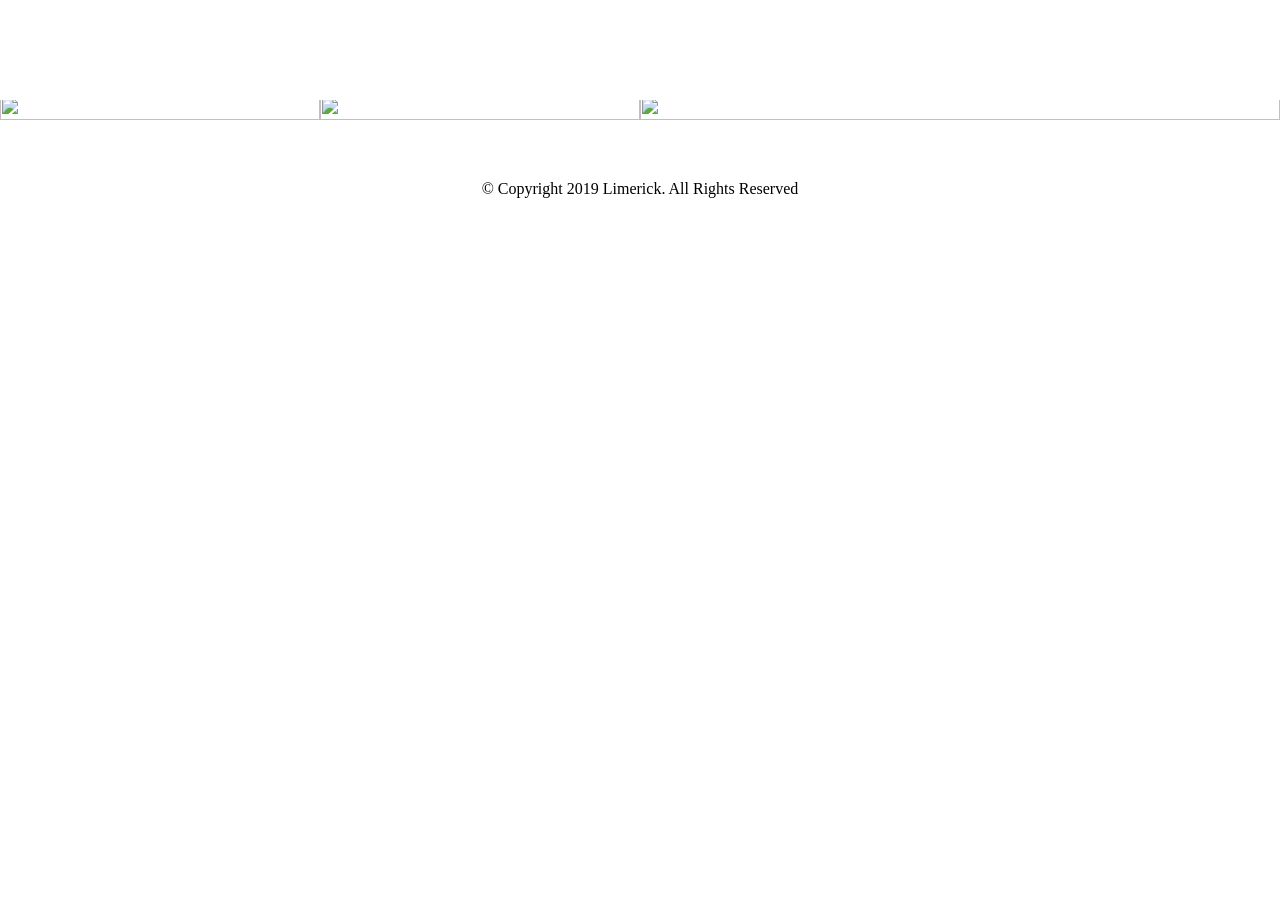
==== Gridtemplate.html @ d4066b9b "initial commit" ====
<!doctype html>
<html lang="en">
  <head>
    <meta charset="UTF-8" />
    <meta name="viewport" content="width=device-width, initial-scale=1.0" />
    <link
      rel="stylesheet"
      href="https://cdnjs.cloudflare.com/ajax/libs/remixicon/4.6.0/remixicon.css"
      integrity="sha512-kJlvECunwXftkPwyvHbclArO8wszgBGisiLeuDFwNM8ws+wKIw0sv1os3ClWZOcrEB2eRXULYUsm8OVRGJKwGA=="
      crossorigin="anonymous"
      referrerpolicy="no-referrer"
    />
    <link rel="stylesheet" href="grid.css" />
    <title>Document</title>
  </head>
  <body>
    <header>
      <nav>
        <img
          src="https://t.commonsupport.com/limerick/images/logo.png"
          alt=""
        />
        <ul>
          <li><i class="ri-menu-line"></i></li>
          <li><i class="ri-facebook-fill"></i></li>
          <li><i class="ri-twitter-fill"></i></li>
          <li><i class="ri-google-line"></i></li>
          <li><i class="ri-flag-line"></i></li>
        </ul>
      </nav>
    </header>
    <section id="main">
      <div class="img-box">
        <img
          src="https://t.commonsupport.com/limerick/images/gallery/1.jpg"
          alt=""
        />
      </div>

      <div class="img-box">
        <img
          src="https://t.commonsupport.com/limerick/images/gallery/2.jpg"
          alt=""
        />
        <div class="pink"></div>
        <div class="black"></div>
        <div class="box-p">

            <div class="box1">
                <i class="ri-link"></i>
            </div>
            <div class="box2">
                <i class="ri-search-line"></i>
            </div>
        </div>
      </div>

      <div class="img-box">
        <img
          src="https://t.commonsupport.com/limerick/images/gallery/3.jpg"
          alt=""
        />
      </div>

      <div class="img-box">
        <img
          src="https://t.commonsupport.com/limerick/images/gallery/4.jpg"
          alt=""
        />
        <div class="pink"></div>
        <div class="black"></div>
        <div class="box-p">

            <div class="box1">
                <i class="ri-link"></i>
            </div>
            <div class="box2">
                <i class="ri-search-line"></i>
            </div>
        </div>
      </div>

      <div class="img-box">
        <img
          src="https://t.commonsupport.com/limerick/images/gallery/5.jpg"
          alt=""
        />
        <div class="pink"></div>
        <div class="black"></div>
        <div class="box-p">

            <div class="box1">
                <i class="ri-link"></i>
            </div>
            <div class="box2">
                <i class="ri-search-line"></i>
            </div>
        </div>
      </div>

      <div class="img-box">
        <img
          src="https://t.commonsupport.com/limerick/images/gallery/6.jpg"
          alt=""
        />
        <div class="pink"></div>
        <div class="black"></div>
        <div class="box-p">

            <div class="box1">
                <i class="ri-link"></i>
            </div>
            <div class="box2">
                <i class="ri-search-line"></i>
            </div>
        </div>
      </div>

      <div class="img-box">
        <img
          src="https://t.commonsupport.com/limerick/images/gallery/7.jpg"
          alt=""
        />
      </div>

      <div class="img-box">
        <img
          src="https://t.commonsupport.com/limerick/images/gallery/8.jpg"
          alt=""
        />
        <div class="pink"></div>
        <div class="black"></div>
        <div class="box-p">

            <div class="box1">
                <i class="ri-link"></i>
            </div>
            <div class="box2">
                <i class="ri-search-line"></i>
            </div>
        </div>
      </div>

      <div class="img-box">
        <img
          src="https://t.commonsupport.com/limerick/images/gallery/10.jpg"
          alt=""
        />
        <div class="pink"></div>
        <div class="black"></div>
        <div class="box-p">

            <div class="box1">
                <i class="ri-link"></i>
            </div>
            <div class="box2">
                <i class="ri-search-line"></i>
            </div>
        </div>
      </div>

      <div class="img-box">
        <img
          src="https://t.commonsupport.com/limerick/images/gallery/9.jpg"
          alt=""
        />
        <div class="pink"></div>
        <div class="black"></div>
        <div class="box-p">

            <div class="box1">
                <i class="ri-link"></i>
            </div>
            <div class="box2">
                <i class="ri-search-line"></i>
            </div>
        </div>
      </div>

      <div class="img-box">
        <img
          src="https://t.commonsupport.com/limerick/images/gallery/11.jpg"
          alt=""
        />
      </div>

      <div class="img-box">
        <img
          src="https://t.commonsupport.com/limerick/images/gallery/12.jpg"
          alt=""
        />
        <div class="pink"></div>
        <div class="black"></div>
        <div class="box-p">

            <div class="box1">
                <i class="ri-link"></i>
            </div>
            <div class="box2">
                <i class="ri-search-line"></i>
            </div>
        </div>
      </div>

      <div class="img-box">
        <img
          src="https://t.commonsupport.com/limerick/images/gallery/13.jpg"
          alt=""
        />
      </div>

      <div class="img-box">
        <img
          src="https://t.commonsupport.com/limerick/images/gallery/14.jpg"
          alt=""
        />
      </div>
    </section>
    <footer>
      <img src="https://t.commonsupport.com/limerick/images/logo.png" alt="" />
      <span>© Copyright 2019 Limerick. All Rights Reserved</span>
      <ul>
        <li><i class="ri-menu-line"></i></li>
        <li><i class="ri-facebook-fill"></i></li>
        <li><i class="ri-twitter-fill"></i></li>
        <li><i class="ri-google-line"></i></li>
        <li><i class="ri-flag-line"></i></li>
      </ul>
    </footer>
  </body>
</html>
---- grid.css ----
* {
  box-sizing: border-box;

  padding: 0;
  margin: 0;
  cursor: pointer;
  /* border: 2px solid black; */
}
html,
body {
  width: 100%;
  height: 100%;
}
nav {
  position: fixed;
  top: 0;
  padding: 0px 50px;
  display: flex;
  align-items: center;
  justify-content: space-between;
  width: 100%;
  height: 100px;
  z-index: 9;
  background-color: white;
}
nav ul {
  gap: 30px;
  list-style: none;
  display: flex;
  align-items: center;
  justify-content: space-evenly;
}
nav ul li:hover {
  color: red;
  cursor: pointer;
}

#main {
  width: 100%;
  display: grid;

  grid-template-columns: repeat(4, 25%);
  grid-template-rows: repeat(5, auto);
}
#main img {
  width: 100%;
  height: 100%;
  object-fit: cover;
  /* border: 5px solid green; */
}
.img-box:nth-child(1) {
  grid-area: 1 / 1 / span 2 / span 2;
}
.img-box:nth-child(8) {
  grid-area: 3 / 3 /4/5;
}
.img-box:nth-child(9) {
  grid-area: 4 / 1/4/3;
}
.img-box:nth-child(14) {
  grid-area: 5/ 3/5/5;
}
.pink {
  background-color: rgba(247, 136, 155, 0.863);
  width: 0%;
  height: 70px;
  position: absolute;
  display: flex;
  transition: 0.6s;
  align-items: center;
  justify-content: flex-end;
  top: 40%;
  transition: 0.6s;
}
.black {
  background-color: rgba(0, 0, 0, 0.692);
  width: 0%;
  height: 70px;
  position: absolute;

  top: 40%;

  display: flex;
  align-items: center;
  right: 0%;
  transition: 0.6s;
}
.img-box {
  position: relative;
  overflow: hidden;
}
.img-box img {
  transition: 1s;
}
.img-box:hover img {
  transform: rotate(3deg) scale(1.1);
}
.box-p {
  display: flex;
  justify-content: center;
  gap: 20px;
  top: 50%;
  transform: translateY(50%);
  margin-top: 100px;
  position: absolute;
  opacity: 0;
  width: 100%;
  transition: 0.6s;
}
.box1 {
  transition: 0.6s;
  color: rgb(250, 75, 104);
  display: flex;
  align-items: center;
  justify-content: center;
  text-align: center;
  border-radius: 5px;
  width: 50px;
  background-color: white;
  height: 50px;
}
.box2 {
  transition: 0.6s;
  color: rgb(250, 75, 104);
  display: flex;
  align-items: center;
  justify-content: center;
  text-align: center;
  border-radius: 5px;
  width: 50px;

  background-color: white;
  height: 50px;
}
.img-box:hover .black {
  margin-left: 0;
  width: 50%;
}
.img-box:hover .pink {
  width: 50%;
  margin-left: 0;
}

.img-box:hover .box-p {
  opacity: 1;
  margin-top: 0px;
  transform: translateY(-50%);
}

.box2:hover {
  background-color: black;
  color: white;
}
.box1:hover {
  background-color: black;
  color: white;
}
footer {
  display: flex;
  justify-content: center;
  align-items: center;
  flex-direction: column;
}
footer img {
  padding: 30px 0px;
}
footer span {
  padding-bottom: 30px;
}
footer ul {
  display: flex;
  list-style: none;
  gap: 20px;
  padding-bottom: 2%;
}
@media screen and (max-width: 768px) {
  #main {
    margin-top: 60px;
    grid-template-columns: repeat(2, 50%);
    grid-template-rows: repeat(3, auto) repeat(3, 6.67%);
  }
  .img-box:nth-child(1) {
    grid-area: 1 / 1 / 2 /2;
  }

  .img-box:nth-child(2) {
    grid-area: 3 / 1 / 4 /2;
  }
}
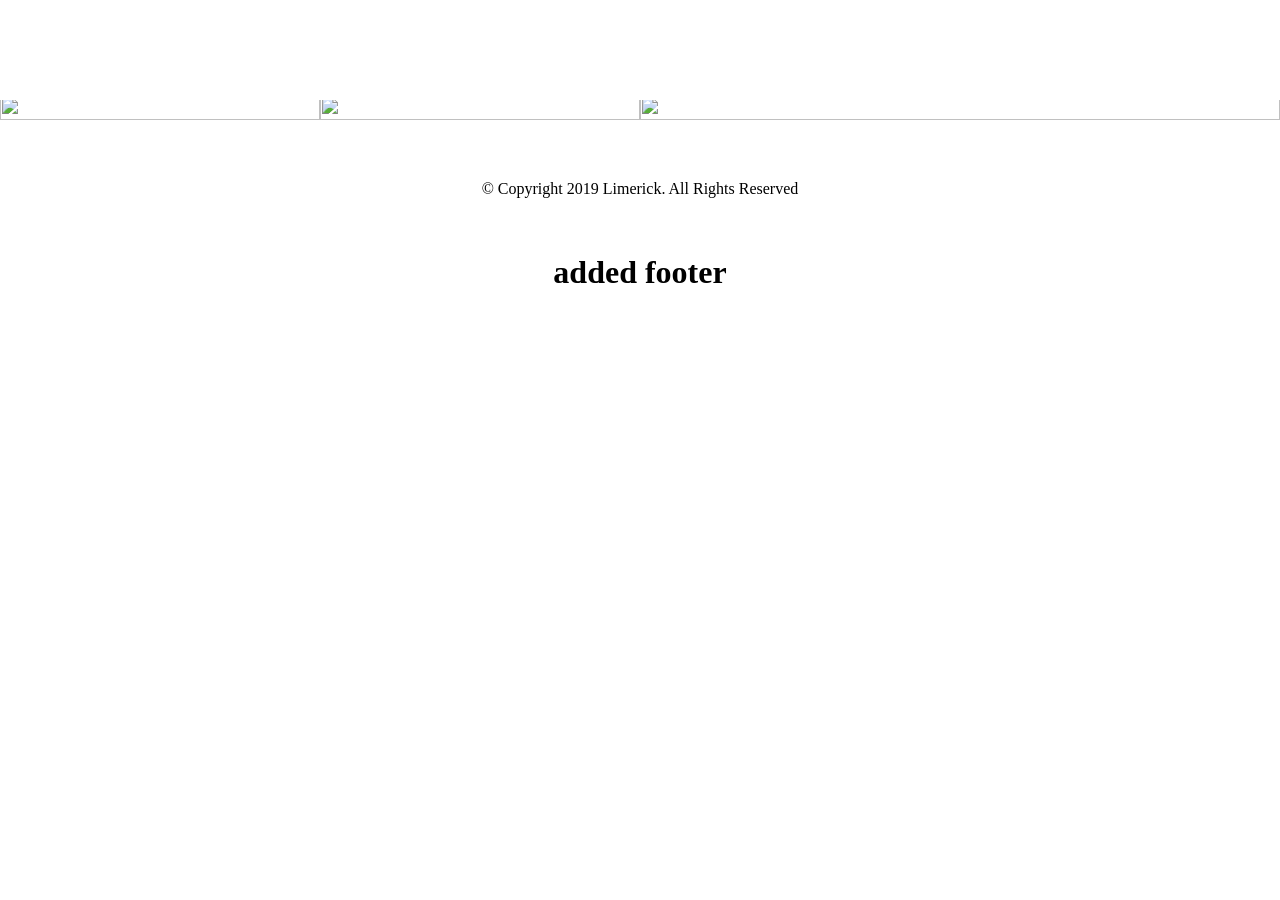
==== commit 7b238afe: "added heading in footer" ====
--- a/Gridtemplate.html
+++ b/Gridtemplate.html
@@ -226,6 +226,9 @@
         <li><i class="ri-google-line"></i></li>
         <li><i class="ri-flag-line"></i></li>
       </ul>
+      <h1>
+        added footer
+      </h1>
     </footer>
   </body>
 </html>
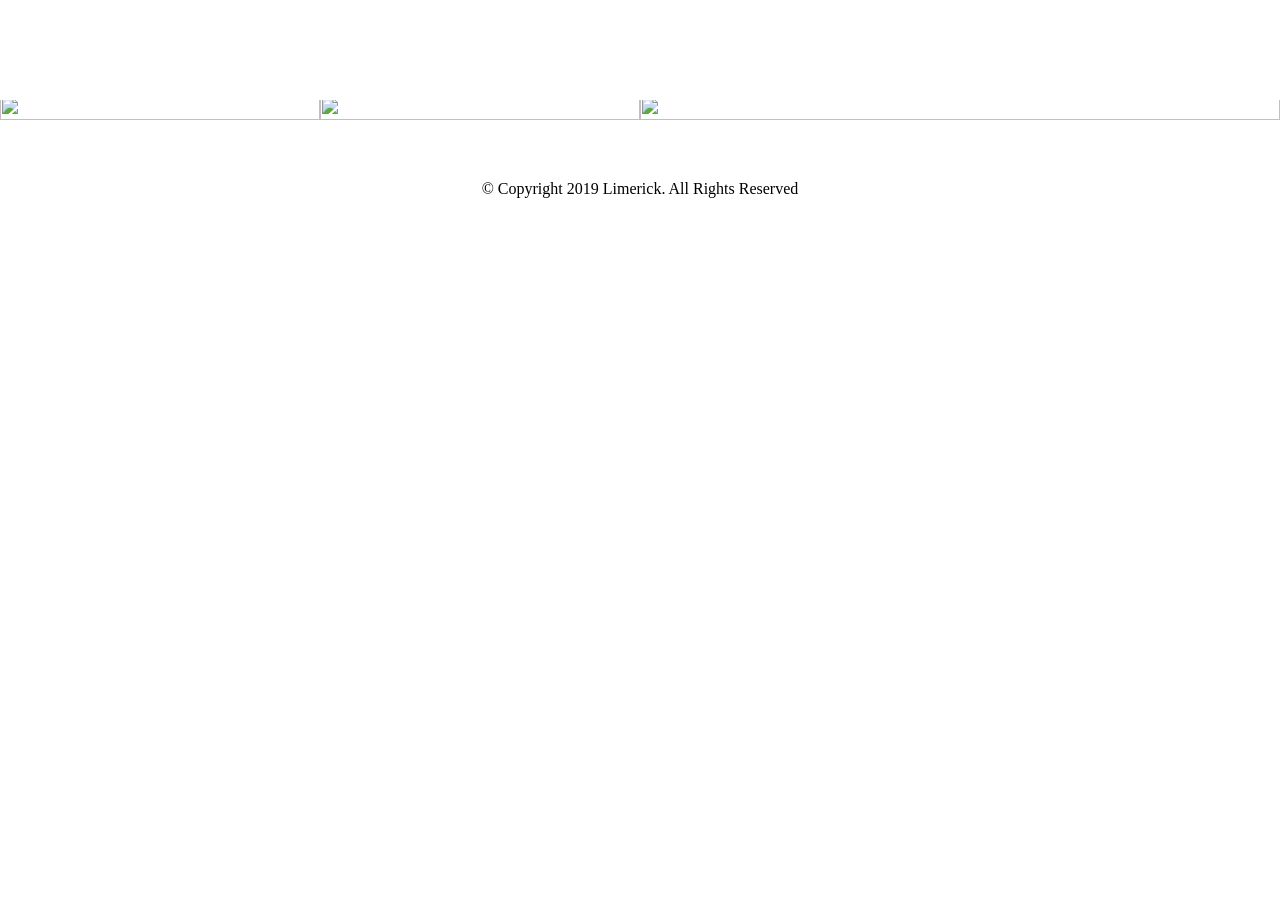
==== commit a8e90341: "responsive done" ====
--- a/Gridtemplate.html
+++ b/Gridtemplate.html
@@ -45,13 +45,12 @@
         <div class="pink"></div>
         <div class="black"></div>
         <div class="box-p">
-
-            <div class="box1">
-                <i class="ri-link"></i>
-            </div>
-            <div class="box2">
-                <i class="ri-search-line"></i>
-            </div>
+          <div class="box1">
+            <i class="ri-link"></i>
+          </div>
+          <div class="box2">
+            <i class="ri-search-line"></i>
+          </div>
         </div>
       </div>
 
@@ -70,13 +69,12 @@
         <div class="pink"></div>
         <div class="black"></div>
         <div class="box-p">
-
-            <div class="box1">
-                <i class="ri-link"></i>
-            </div>
-            <div class="box2">
-                <i class="ri-search-line"></i>
-            </div>
+          <div class="box1">
+            <i class="ri-link"></i>
+          </div>
+          <div class="box2">
+            <i class="ri-search-line"></i>
+          </div>
         </div>
       </div>
 
@@ -88,13 +86,12 @@
         <div class="pink"></div>
         <div class="black"></div>
         <div class="box-p">
-
-            <div class="box1">
-                <i class="ri-link"></i>
-            </div>
-            <div class="box2">
-                <i class="ri-search-line"></i>
-            </div>
+          <div class="box1">
+            <i class="ri-link"></i>
+          </div>
+          <div class="box2">
+            <i class="ri-search-line"></i>
+          </div>
         </div>
       </div>
 
@@ -106,13 +103,12 @@
         <div class="pink"></div>
         <div class="black"></div>
         <div class="box-p">
-
-            <div class="box1">
-                <i class="ri-link"></i>
-            </div>
-            <div class="box2">
-                <i class="ri-search-line"></i>
-            </div>
+          <div class="box1">
+            <i class="ri-link"></i>
+          </div>
+          <div class="box2">
+            <i class="ri-search-line"></i>
+          </div>
         </div>
       </div>
 
@@ -131,13 +127,12 @@
         <div class="pink"></div>
         <div class="black"></div>
         <div class="box-p">
-
-            <div class="box1">
-                <i class="ri-link"></i>
-            </div>
-            <div class="box2">
-                <i class="ri-search-line"></i>
-            </div>
+          <div class="box1">
+            <i class="ri-link"></i>
+          </div>
+          <div class="box2">
+            <i class="ri-search-line"></i>
+          </div>
         </div>
       </div>
 
@@ -149,13 +144,12 @@
         <div class="pink"></div>
         <div class="black"></div>
         <div class="box-p">
-
-            <div class="box1">
-                <i class="ri-link"></i>
-            </div>
-            <div class="box2">
-                <i class="ri-search-line"></i>
-            </div>
+          <div class="box1">
+            <i class="ri-link"></i>
+          </div>
+          <div class="box2">
+            <i class="ri-search-line"></i>
+          </div>
         </div>
       </div>
 
@@ -167,13 +161,12 @@
         <div class="pink"></div>
         <div class="black"></div>
         <div class="box-p">
-
-            <div class="box1">
-                <i class="ri-link"></i>
-            </div>
-            <div class="box2">
-                <i class="ri-search-line"></i>
-            </div>
+          <div class="box1">
+            <i class="ri-link"></i>
+          </div>
+          <div class="box2">
+            <i class="ri-search-line"></i>
+          </div>
         </div>
       </div>
 
@@ -192,13 +185,12 @@
         <div class="pink"></div>
         <div class="black"></div>
         <div class="box-p">
-
-            <div class="box1">
-                <i class="ri-link"></i>
-            </div>
-            <div class="box2">
-                <i class="ri-search-line"></i>
-            </div>
+          <div class="box1">
+            <i class="ri-link"></i>
+          </div>
+          <div class="box2">
+            <i class="ri-search-line"></i>
+          </div>
         </div>
       </div>
 
@@ -226,9 +218,6 @@
         <li><i class="ri-google-line"></i></li>
         <li><i class="ri-flag-line"></i></li>
       </ul>
-      <h1>
-        added footer
-      </h1>
     </footer>
   </body>
 </html>
--- a/grid.css
+++ b/grid.css
@@ -177,13 +177,102 @@
   #main {
     margin-top: 60px;
     grid-template-columns: repeat(2, 50%);
-    grid-template-rows: repeat(3, auto) repeat(3, 6.67%);
+    grid-template-rows: repeat(3, auto) repeat(3, 6.67%) repeat(3, auto);
   }
   .img-box:nth-child(1) {
     grid-area: 1 / 1 / 2 /2;
   }
 
   .img-box:nth-child(2) {
+    grid-area: 1 / 2 / 2 /2;
+  }
+  .img-box:nth-child(3) {
+    grid-area: 2/ 1 / 2 /2;
+  }
+  .img-box:nth-child(4) {
+    grid-area: 2/ 2 / 2 /2;
+  }
+  .img-box:nth-child(5) {
+    grid-area: 3/ 1 / 4 /2;
+  }
+  .img-box:nth-child(6) {
+    grid-area: 4/ 2 / 3 /2;
+  }
+  .img-box:nth-child(7) {
+    grid-area: 4/ 1 / 8/2;
+  }
+  .img-box:nth-child(8) {
+    grid-area: 4/ 2 / 5/2;
+  }
+  .img-box:nth-child(9) {
+    grid-area: 7/ 1 / 9/2;
+  }
+  .img-box:nth-child(10) {
+    grid-area: 5/ 2 / 9/2;
+  }
+  .img-box:nth-child(11) {
+    grid-area: 9/ 1 / 10/2;
+  }
+  .img-box:nth-child(12) {
+    grid-area: 9/ 2 / 10/2;
+  }
+  .img-box:nth-child(13) {
+    grid-area: 10/ 1 / 11/2;
+  }
+  .img-box:nth-child(14) {
+    grid-area: 11/ 1 / 12/3;
+  }
+}
+@media screen and (max-width: 320px) {
+  #main {
+    margin-top: 60px;
+    grid-template-columns: 100%;
+    grid-template-rows: repeat(14, auto);
+  }
+  nav ul {
+    display: none;
+  }
+  .img-box:nth-child(1) {
+    grid-area: 1 / 1 / 2 /2;
+  }
+
+  .img-box:nth-child(2) {
+    grid-area: 2 / 1 / 3 /2;
+  }
+  .img-box:nth-child(3) {
     grid-area: 3 / 1 / 4 /2;
   }
-}
+  .img-box:nth-child(4) {
+    grid-area: 4/ 1 / 5 /2;
+  }
+  .img-box:nth-child(5) {
+    grid-area: 5/ 1 / 6 /2;
+  }
+  .img-box:nth-child(6) {
+    grid-area: 6/ 1 / 7 /2;
+  }
+  .img-box:nth-child(7) {
+    grid-area: 7/ 1 / 8 /2;
+  }
+  .img-box:nth-child(8) {
+    grid-area: 9/ 1 / 10 /2;
+  }
+  .img-box:nth-child(9) {
+    grid-area: 11/ 1 / 12 /2;
+  }
+  .img-box:nth-child(10) {
+    grid-area: 12/ 1 / 13 /2;
+  }
+  .img-box:nth-child(11) {
+    grid-area: 14/ 1 / 15 /2;
+  }
+  .img-box:nth-child(12) {
+    grid-area: 16/ 1 / 17 /2;
+  }
+  .img-box:nth-child(13) {
+    grid-area: 18/ 1 / 19 /2;
+  }
+  .img-box:nth-child(14) {
+    grid-area: 20/ 1 / 21 /2;
+  }
+}
